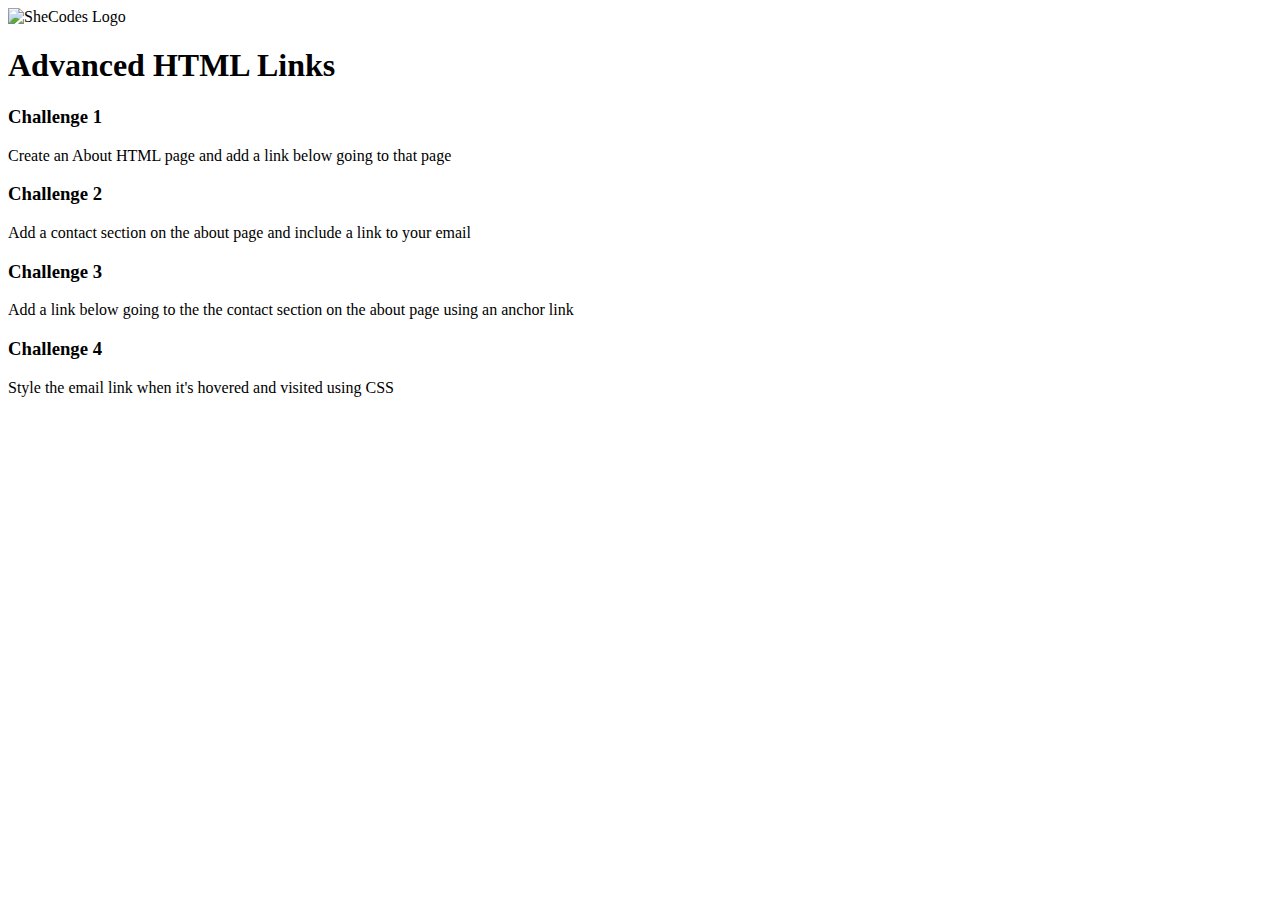
==== index.html @ 235eaa88 "Create index.html" ====
<!DOCTYPE html>
<html>
  <head>
    <title>SheCodes</title>
    <meta charset="UTF-8" />
    <link href="src/styles.css" rel="stylesheet" type="text/css" />
  </head>

  <body>
    <img src="images/logo.png" alt="SheCodes Logo" class="logo" />
    <h1>Advanced HTML Links</h1>

    <h3>Challenge 1</h3>
    <p>Create an About HTML page and add a link below going to that page</p>

    <h3>Challenge 2</h3>
    <p>
      Add a contact section on the about page and include a link to your email
    </p>

    <h3>Challenge 3</h3>
    <p>
      Add a link below going to the the contact section on the about page using
      an anchor link
    </p>

    <h3>Challenge 4</h3>
    <p>Style the email link when it's hovered and visited using CSS</p>
  </body>
</html>
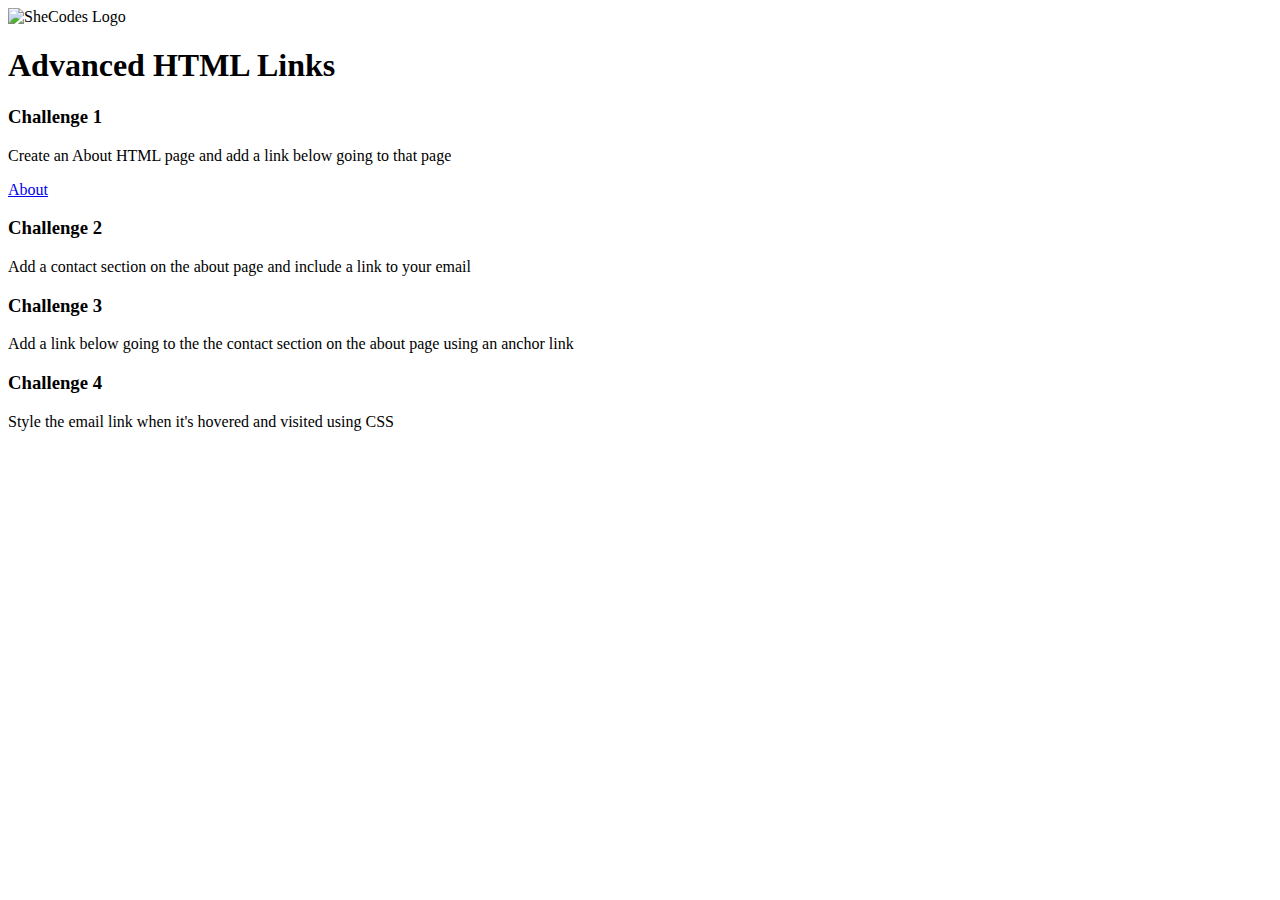
==== commit d6dc5215: "Added a href to index.html" ====
--- a/index.html
+++ b/index.html
@@ -12,6 +12,7 @@
 
     <h3>Challenge 1</h3>
     <p>Create an About HTML page and add a link below going to that page</p>
+    <a href="about.html">About</a>
 
     <h3>Challenge 2</h3>
     <p>
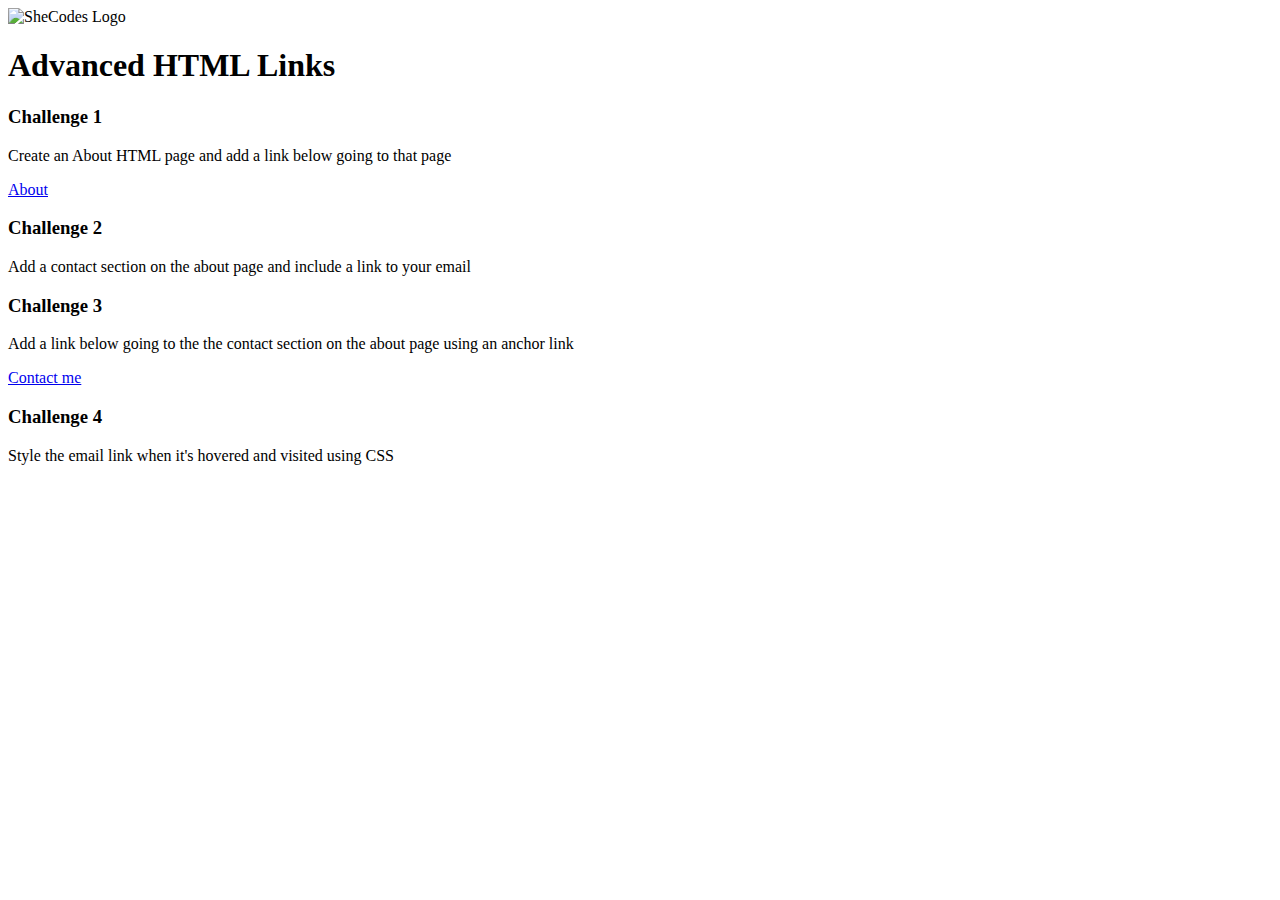
==== commit 35763c37: "Updated h1 in about.html and updated a href in index.html" ====
--- a/index.html
+++ b/index.html
@@ -24,6 +24,7 @@
       Add a link below going to the the contact section on the about page using
       an anchor link
     </p>
+    <a href="about.html#contact">Contact me</a>
 
     <h3>Challenge 4</h3>
     <p>Style the email link when it's hovered and visited using CSS</p>
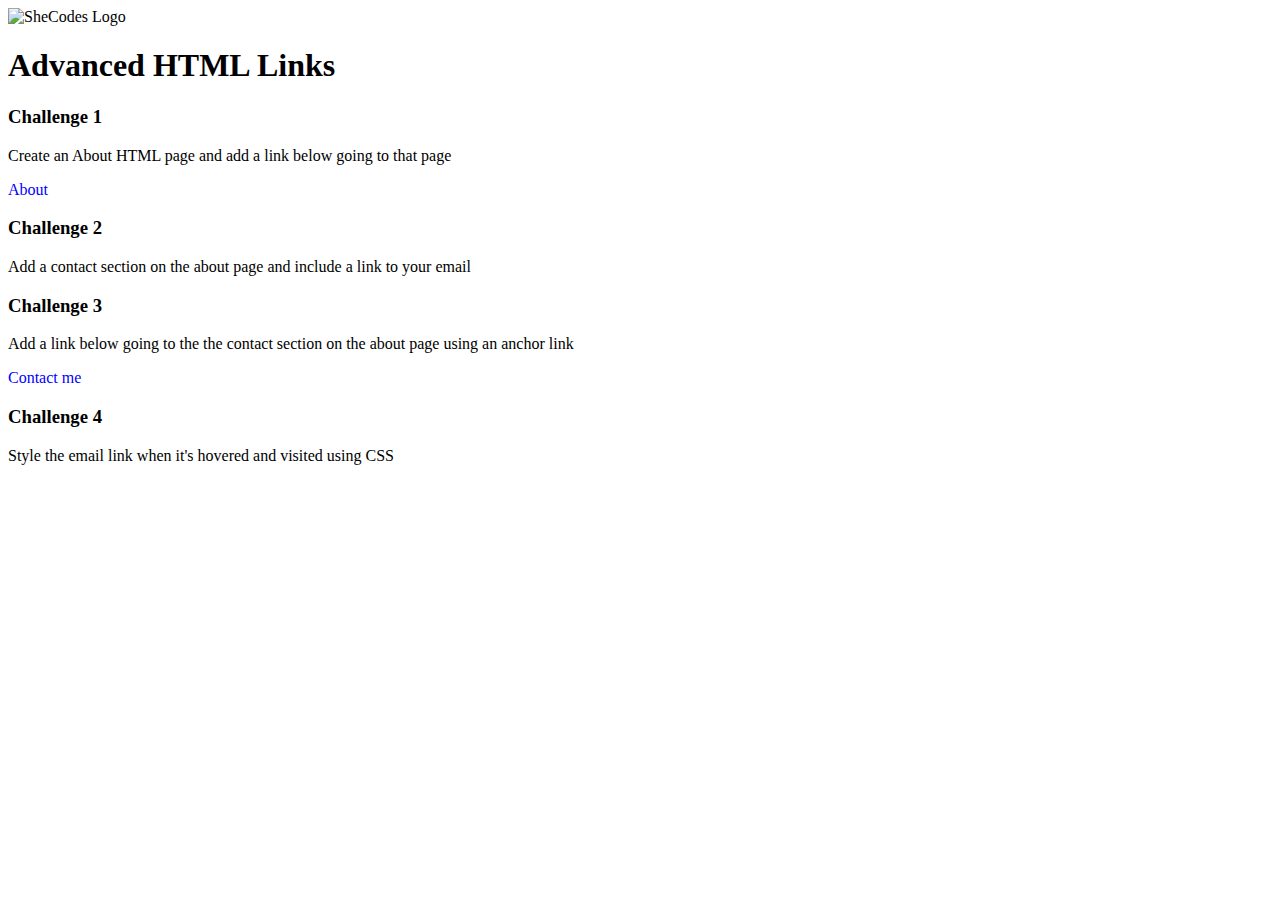
==== commit 496c2250: "Added css in index.html" ====
--- a/index.html
+++ b/index.html
@@ -4,6 +4,22 @@
     <title>SheCodes</title>
     <meta charset="UTF-8" />
     <link href="src/styles.css" rel="stylesheet" type="text/css" />
+    <style>
+      a {
+        color: blue;
+        text-decoration: none;
+      }
+
+      a:hover {
+        color: pink;
+        text-decoration: underline;
+      }
+
+      a:visited {
+        color: purple;
+        text-decoration: underline;
+      }
+    </style>
   </head>
 
   <body>
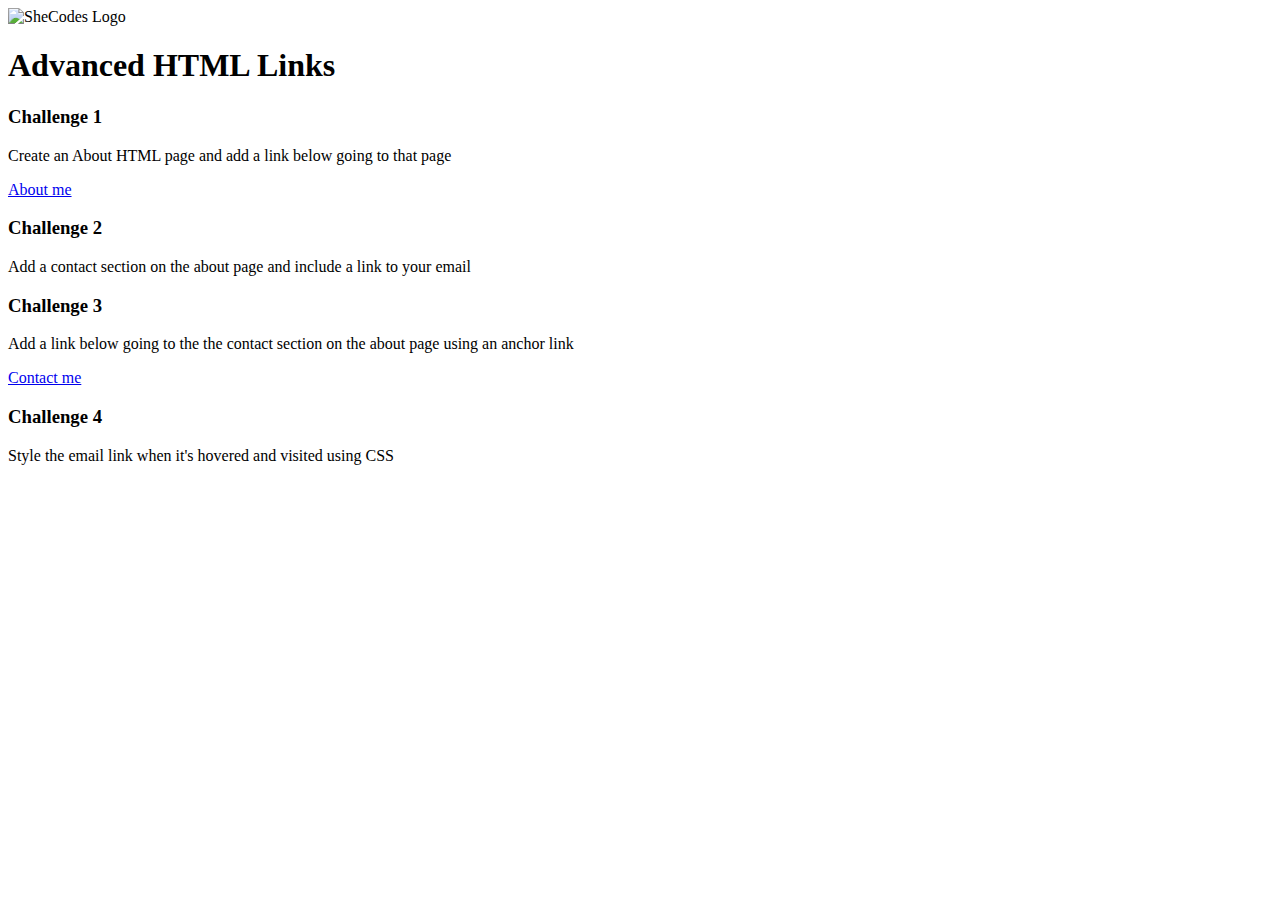
==== commit 4bddfe74: "Updated html in index.html" ====
--- a/index.html
+++ b/index.html
@@ -4,22 +4,6 @@
     <title>SheCodes</title>
     <meta charset="UTF-8" />
     <link href="src/styles.css" rel="stylesheet" type="text/css" />
-    <style>
-      a {
-        color: blue;
-        text-decoration: none;
-      }
-
-      a:hover {
-        color: pink;
-        text-decoration: underline;
-      }
-
-      a:visited {
-        color: purple;
-        text-decoration: underline;
-      }
-    </style>
   </head>
 
   <body>
@@ -28,7 +12,7 @@
 
     <h3>Challenge 1</h3>
     <p>Create an About HTML page and add a link below going to that page</p>
-    <a href="about.html">About</a>
+    <a href="about.html">About me</a>
 
     <h3>Challenge 2</h3>
     <p>
